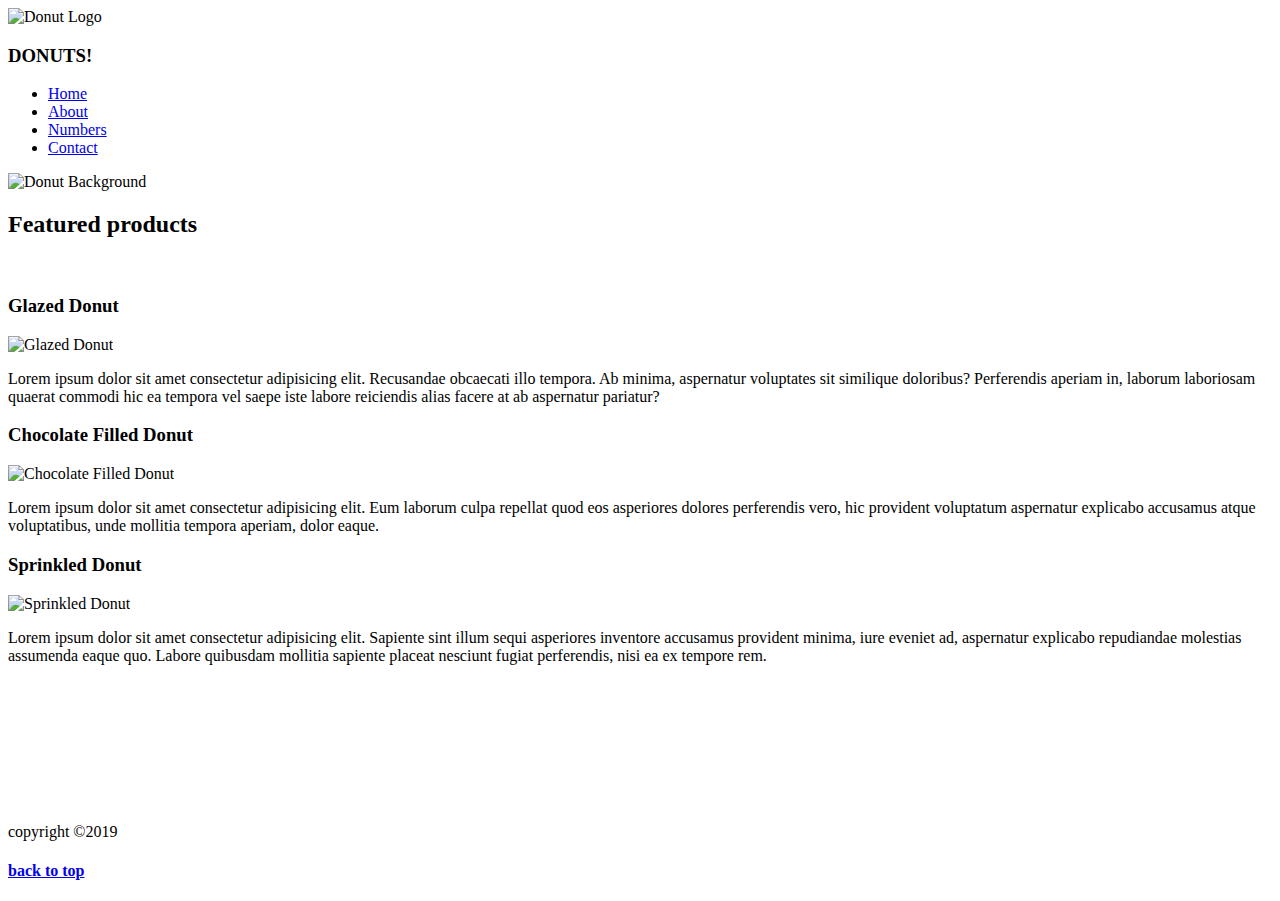
==== index.html @ ec7956f0 "Add files via upload" ====
<!DOCTYPE html>
<html lang="en">
  <head>
    <meta charset="UTF-8" />
    <meta name="viewport" content="width=device-width, initial-scale=1.0" />
    <title>DONUTS!</title>
  </head>
  <body>
    <img src="./donutLogo.png" id="logo" alt="Donut Logo" />
    <h3>DONUTS!</h3>
    <ul>
      <li><a href="index.html">Home</a></li>
      <li><a href="about.html">About</a></li>
      <li><a href="numbers.html">Numbers</a></li>
      <li><a href="contact.html">Contact</a></li>
    </ul>
    <img src="./donutBg.webp" alt="Donut Background">
    <br>
    <h2>Featured products</h2>
    <br>
    <h3>Glazed Donut</h3>
    <img src="./glazedDonut.jpg" alt="Glazed Donut">
    <p>Lorem ipsum dolor sit amet consectetur adipisicing elit. Recusandae obcaecati illo tempora. Ab minima, aspernatur voluptates sit similique doloribus? Perferendis aperiam in, laborum laboriosam quaerat commodi hic ea tempora vel saepe iste labore reiciendis alias facere at ab aspernatur pariatur?</p>
    <h3>Chocolate Filled Donut</h3>
    <img src="./chocoFilled.jpg" alt="Chocolate Filled Donut">
    <p>Lorem ipsum dolor sit amet consectetur adipisicing elit. Eum laborum culpa repellat quod eos asperiores dolores perferendis vero, hic provident voluptatum aspernatur explicabo accusamus atque voluptatibus, unde mollitia tempora aperiam, dolor eaque.</p>
    <h3>Sprinkled Donut</h3>
    <img src="./sprinkle.webp" alt="Sprinkled Donut">
    <p>Lorem ipsum dolor sit amet consectetur adipisicing elit. Sapiente sint illum sequi asperiores inventore accusamus provident minima, iure eveniet ad, aspernatur explicabo repudiandae molestias assumenda eaque quo. Labore quibusdam mollitia sapiente placeat nesciunt fugiat perferendis, nisi ea ex tempore rem.</p>
  </body>
  <br>
  <br>
  <br>
  <br>
  <br>
  <br>
  <br>
  <p>copyright &copy;2019</p>
  <h4><a href="#logo">back to top</a></h4>
</html>
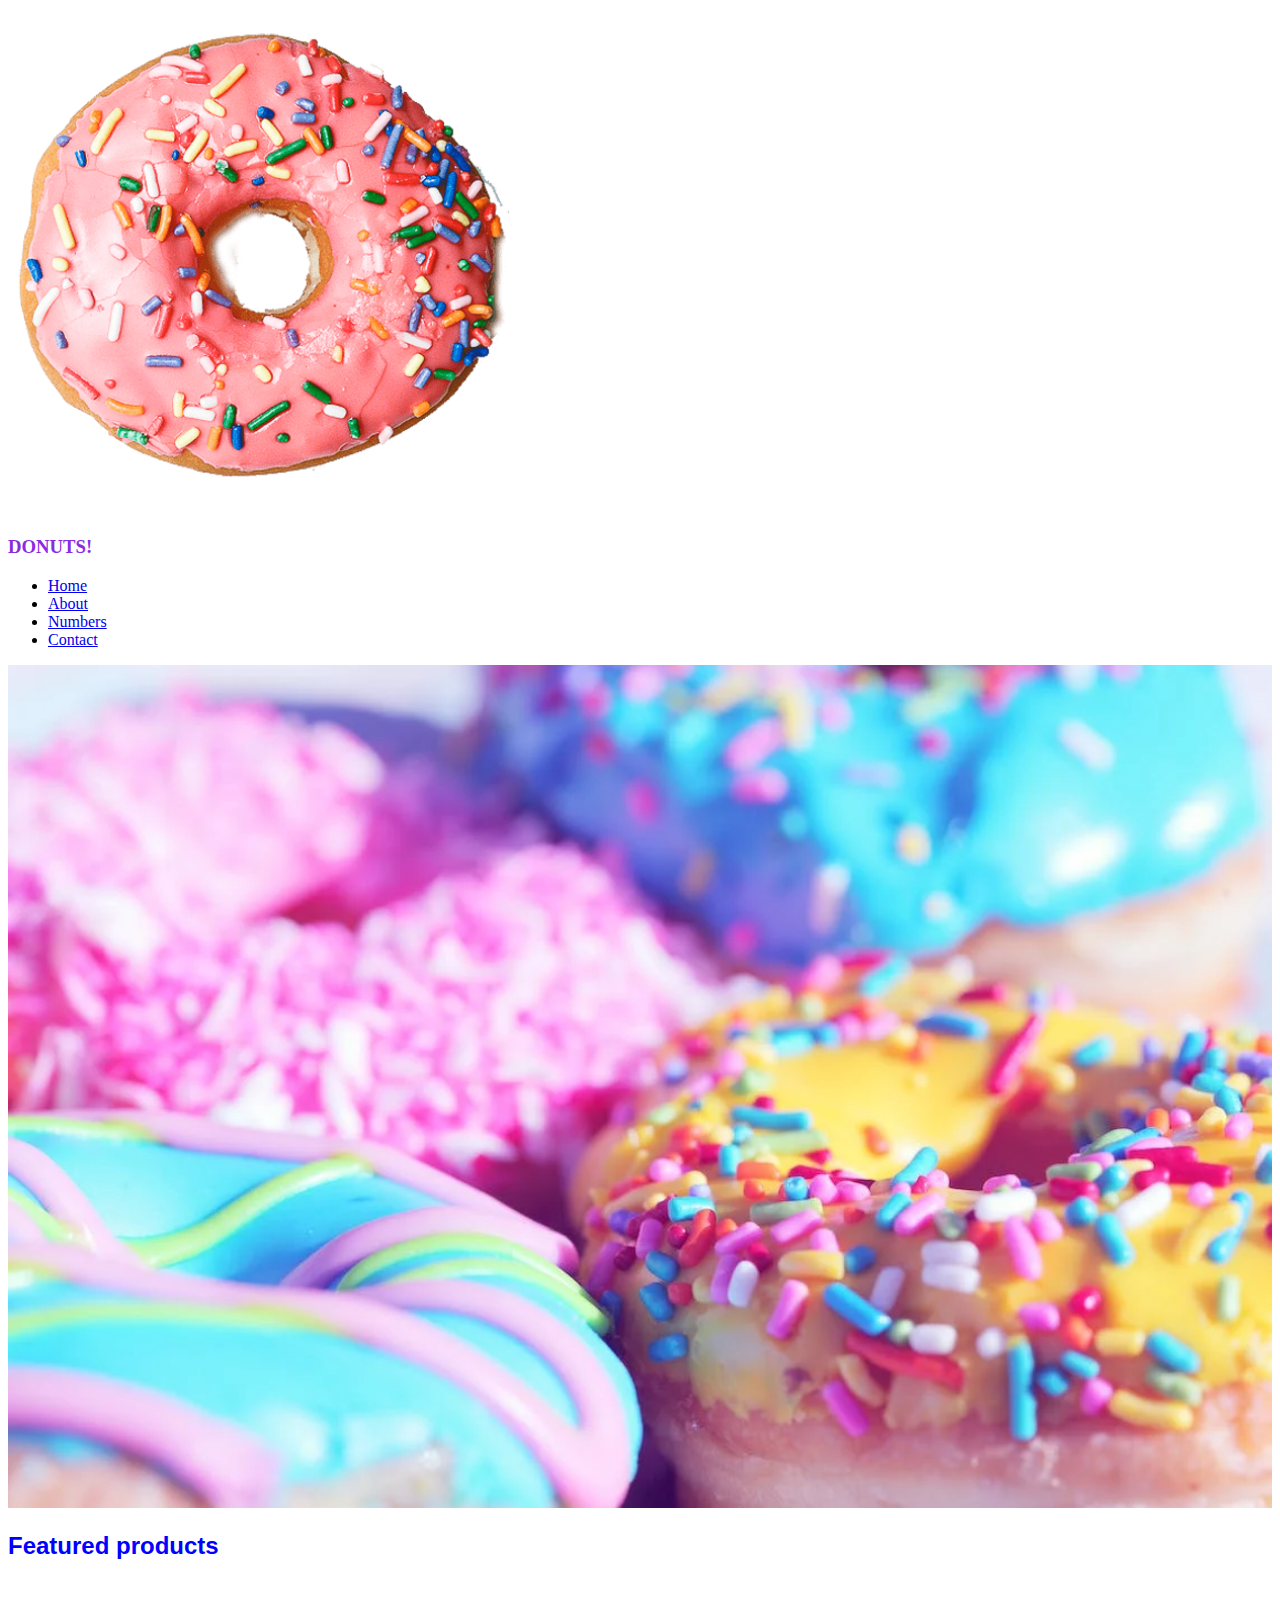
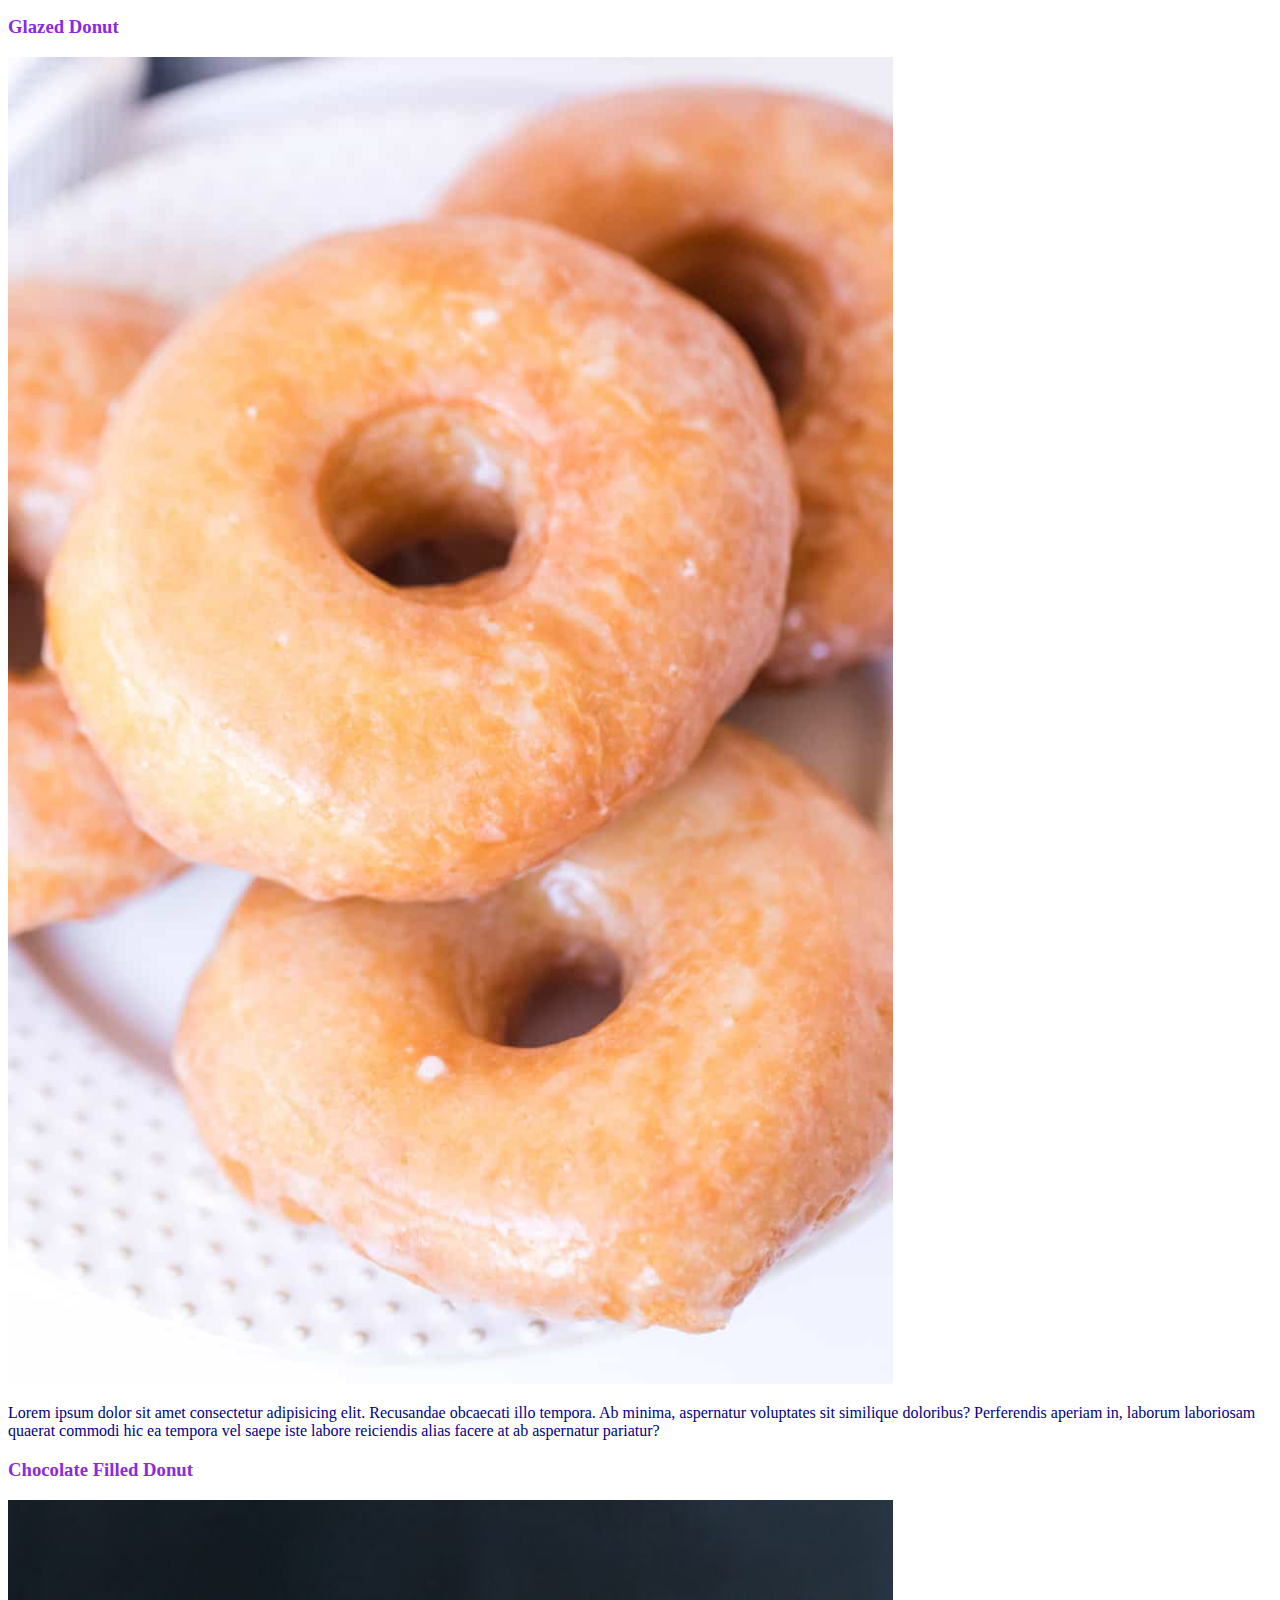
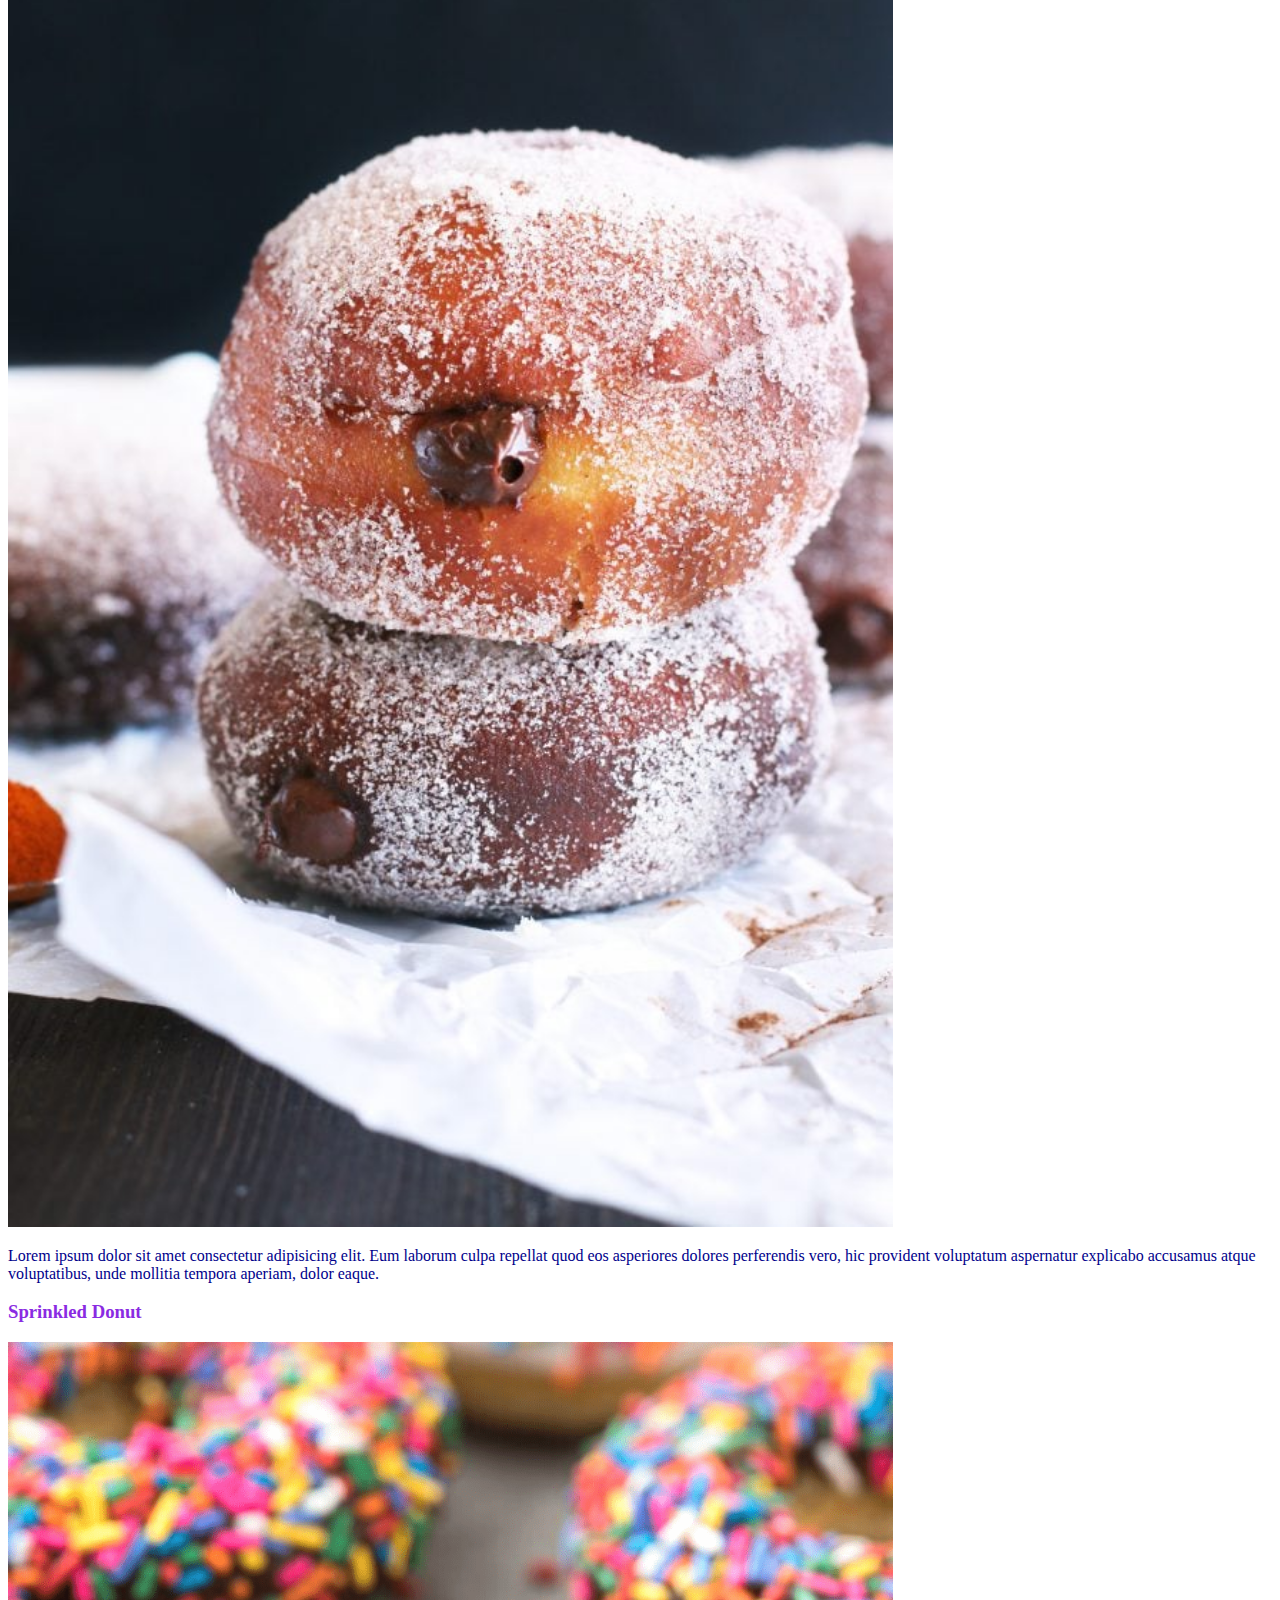
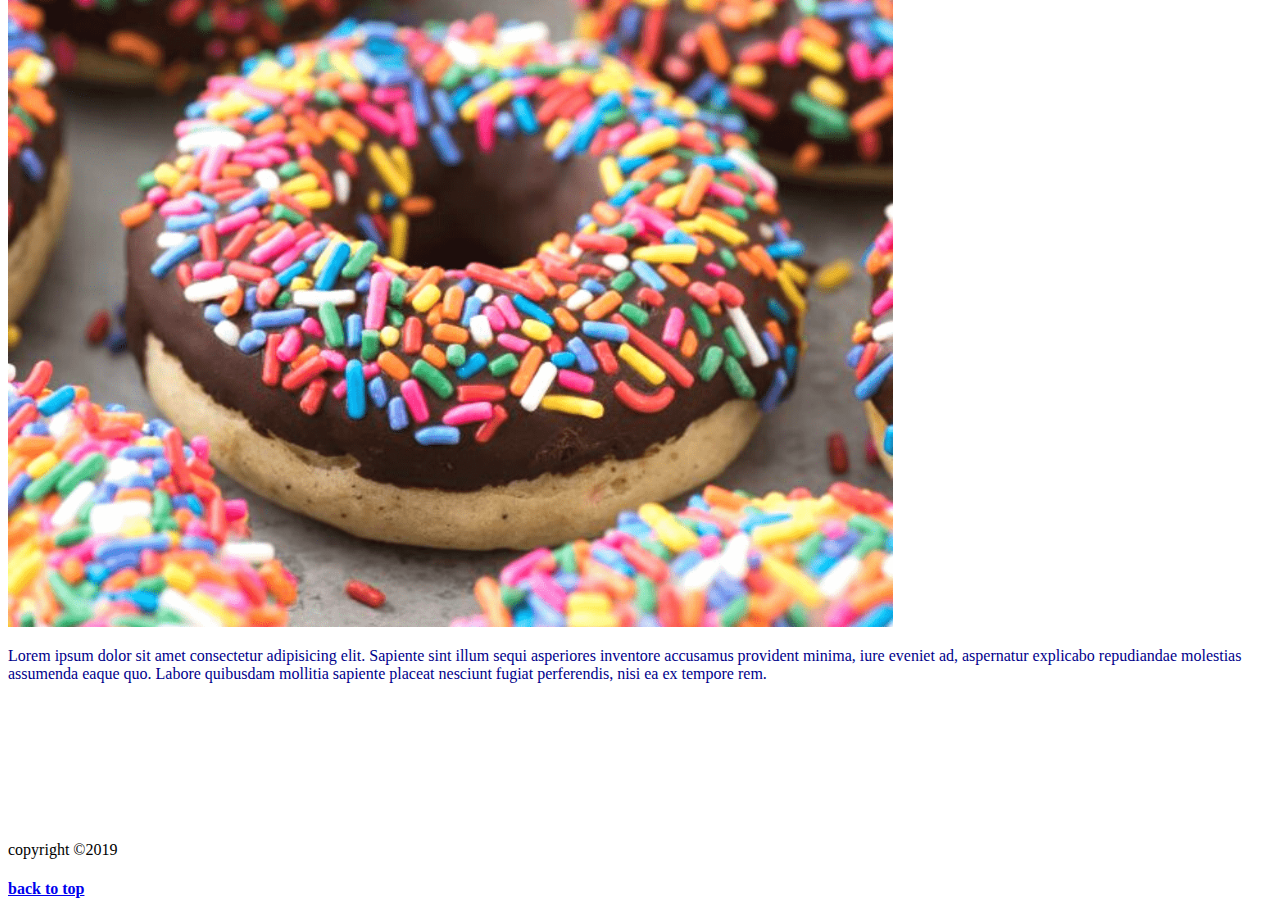
==== commit 7f13d3fd: "Add files via upload" ====
--- a/index.html
+++ b/index.html
@@ -4,9 +4,10 @@
     <meta charset="UTF-8" />
     <meta name="viewport" content="width=device-width, initial-scale=1.0" />
     <title>DONUTS!</title>
+    <link rel="stylesheet" href="style.css">
   </head>
   <body>
-    <img src="./donutLogo.png" id="logo" alt="Donut Logo" />
+    <img src="./donutLogo.png"c width="40%" id="logo" alt="Donut Logo" />
     <h3>DONUTS!</h3>
     <ul>
       <li><a href="index.html">Home</a></li>
@@ -14,19 +15,19 @@
       <li><a href="numbers.html">Numbers</a></li>
       <li><a href="contact.html">Contact</a></li>
     </ul>
-    <img src="./donutBg.webp" alt="Donut Background">
+    <img src="./donutBg.webp" width="100%"  alt="Donut Background">
     <br>
     <h2>Featured products</h2>
     <br>
     <h3>Glazed Donut</h3>
-    <img src="./glazedDonut.jpg" alt="Glazed Donut">
-    <p>Lorem ipsum dolor sit amet consectetur adipisicing elit. Recusandae obcaecati illo tempora. Ab minima, aspernatur voluptates sit similique doloribus? Perferendis aperiam in, laborum laboriosam quaerat commodi hic ea tempora vel saepe iste labore reiciendis alias facere at ab aspernatur pariatur?</p>
+    <img src="./glazedDonut.jpg" width="70%" alt="Glazed Donut">
+    <p class="description">Lorem ipsum dolor sit amet consectetur adipisicing elit. Recusandae obcaecati illo tempora. Ab minima, aspernatur voluptates sit similique doloribus? Perferendis aperiam in, laborum laboriosam quaerat commodi hic ea tempora vel saepe iste labore reiciendis alias facere at ab aspernatur pariatur?</p>
     <h3>Chocolate Filled Donut</h3>
-    <img src="./chocoFilled.jpg" alt="Chocolate Filled Donut">
-    <p>Lorem ipsum dolor sit amet consectetur adipisicing elit. Eum laborum culpa repellat quod eos asperiores dolores perferendis vero, hic provident voluptatum aspernatur explicabo accusamus atque voluptatibus, unde mollitia tempora aperiam, dolor eaque.</p>
+    <img src="./chocoFilled.jpg" width="70%"  alt="Chocolate Filled Donut">
+    <p class="description">Lorem ipsum dolor sit amet consectetur adipisicing elit. Eum laborum culpa repellat quod eos asperiores dolores perferendis vero, hic provident voluptatum aspernatur explicabo accusamus atque voluptatibus, unde mollitia tempora aperiam, dolor eaque.</p>
     <h3>Sprinkled Donut</h3>
-    <img src="./sprinkle.webp" alt="Sprinkled Donut">
-    <p>Lorem ipsum dolor sit amet consectetur adipisicing elit. Sapiente sint illum sequi asperiores inventore accusamus provident minima, iure eveniet ad, aspernatur explicabo repudiandae molestias assumenda eaque quo. Labore quibusdam mollitia sapiente placeat nesciunt fugiat perferendis, nisi ea ex tempore rem.</p>
+    <img src="./sprinkle.webp" width="70%"  alt="Sprinkled Donut">
+    <p class="description">Lorem ipsum dolor sit amet consectetur adipisicing elit. Sapiente sint illum sequi asperiores inventore accusamus provident minima, iure eveniet ad, aspernatur explicabo repudiandae molestias assumenda eaque quo. Labore quibusdam mollitia sapiente placeat nesciunt fugiat perferendis, nisi ea ex tempore rem.</p>
   </body>
   <br>
   <br>
--- a/style.css
+++ b/style.css
@@ -0,0 +1,14 @@
+h3 {
+  color:blueviolet;
+  font-family: 'Times New Roman', Times, serif;
+}
+h2{
+  color: blue;
+  font-family:'Lucida Sans', 'Lucida Sans Regular', 'Lucida Grande', 'Lucida Sans Unicode', Geneva, Verdana, sans-serif;
+}
+
+.description {
+  color:darkblue;
+  font-family: Georgia, 'Times New Roman', Times, serif;
+}
+
